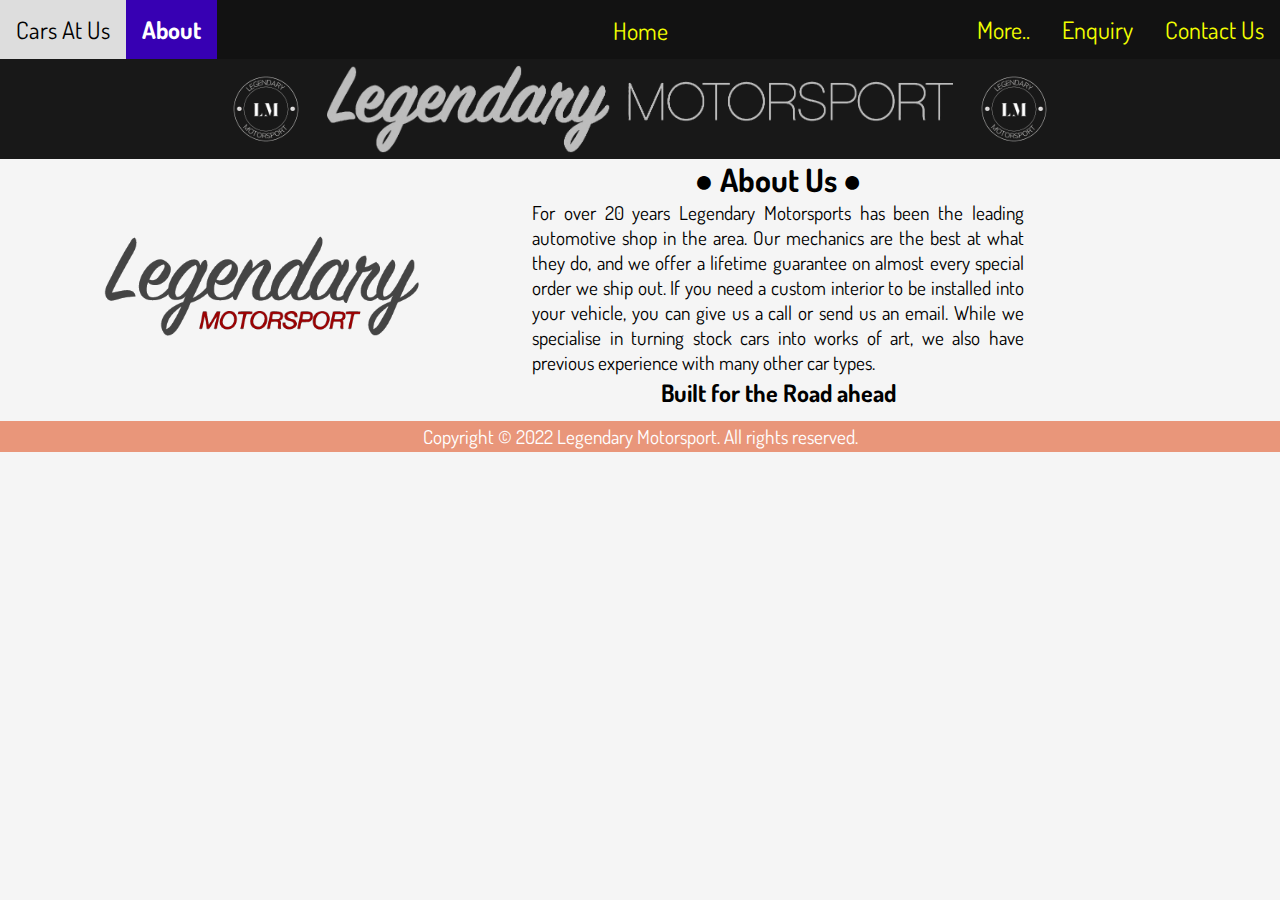
==== about.html @ 14e7a482 "files uploaded" ====
<!DOCTYPE html>
<meta charset="UTF-8">
<meta name="viewport" content="width=1024">
<link rel="stylesheet" href="mystyle.css">
<link rel="Website Icon" href="Resources/LM.png">
<title>Legendary MS - About</title>

<body>
    <!-- Top navigation -->
    <div class="topnav">
        <!-- Centered link -->
        <div class="topnav-centered">
            <a href="index.html">Home</a>
        </div>

        <!-- Left-aligned links (default) -->
        <a href="cars_at_us.html">Cars At Us</a>
        <a href="about.html"  class="active">About</a>

        <!-- Right-aligned links -->
        <div class="topnav-right">
            <a href="projects.html">More..</a>
            <a href="enquiry.html">Enquiry</a>
            <a href="contact_us.php">Contact Us</a>
        </div>

    </div>
    <div class="navlogo">
        <img src="Resources/Logo.png" height="100vh"><img src="Resources/Logo Home.png" height="100vh"><img src="Resources/Logo.png" height="100vh">
    </div>


    <div class="row">
        <div class="column">
            <img src="Resources/Logo About.png" width="70%">
        </div>
        <div class="column">
            <h1>&#9679; About Us &#9679;</h1>
            <p style="font-size: 120%; text-align: justify;">For over 20 years Legendary Motorsports has been the
                leading automotive shop in the area. Our mechanics are the best at what they do, and we offer a lifetime
                guarantee on almost every special order we ship out. If you need a custom interior to be installed into
                your vehicle, you can give us a call or send us an email. While we specialise in turning stock cars into
                works of art, we also have previous experience with many other car types.</p>
            <h2>Built for the Road ahead</h2>
        </div>
    </div>

    <footer class="footer">
        <p>Copyright &#169 2022 Legendary Motorsport. All rights reserved.</p>
    </footer>
</body>
</html>
---- mystyle.css ----
/* Styles by - Yash Pravin Dhavde */
@import url('https://fonts.googleapis.com/css2?family=Dosis&display=swap');
*{
     margin: 0;
     padding: 0;
     box-sizing: border-box;
}
body {
    margin: 0;
    font-family: 'Dosis', sans-serif;
    background-color: whitesmoke;
}

/* Add a black background color to the top navigation */
.topnav {
  position: relative;
  overflow: hidden;
  background-color: #121212;
}

.topnav a {
  float: left;
  color: #f2ff00;
  text-align: center;
  padding: 14px 16px;
  text-decoration: none;
  font-size: 1.5rem;
}

.topnav a:hover {
  background-color: #ddd;
  color: black;
  transition: all 0.4s ease;
}

.topnav a.active {
  background-color: #3700B3;
  color: white;
  font-weight:bold;
}

.topnav-centered a {
  float: none;
  position: absolute;
  top: 50%;
  left: 50%;
  transform: translate(-50%, -50%);
}

.topnav-right {
  float: right;
}

/* Responsive navigation menu (for mobile devices) */
@media screen and (max-width: 600px) {
  .topnav a, .topnav-right {
    float: none;
    display: block;
  }
  
  .topnav-centered a {
    position: relative;
    top: 0;
    left: 0;
    transform: none;
  }
}
.navlogo{
     display: flex;
     justify-content: center;
     align-items: center;
     background-color: #181818;
}
.navlogo:hover{
    transition: all 1s ease;
    background-color: black;
}

/*Code for Footer*/
.footer {
    text-align: center;
    margin: 0;
    padding: 3px;
    background-color: DarkSalmon;
    color: white;
    font-size: 1.5vw;
}

/*Image on home page*/
.card_img {
    display: block;
    width: 100%;
    flex: 0 0 60%;
    position: relative;
}

/*Pegassi Cars*/
.car-1{
    background-image: url("Resources/Car5.jpg");  
}
.car-2{
    background-image: url("Resources/Car9.jpg");
}
.car-3{
    background-image: url("Resources/Car10.jpg");
}
.car-4{
    background-image: url("Resources/Car11.jpg");
}
.car-5{
    background-image: url("Resources/Car15.jpg");
}

/*Grotti Cars*/
.car-6{
    background-image: url("Resources/Car7.jpg");
}
.car-7{
    background-image: url("Resources/Car8.jpg");
}
.car-8{
    background-image: url("Resources/Car12.jpg");
}
.car-9{
    background-image: url("Resources/Car17.jpg");
}
.car-10{
    background-image: url("Resources/Car20.jpg");
}

/*Premium Cars*/
.car-11{
    background-image: url("Resources/Car1.jpg");
}
.car-12{
    background-image: url("Resources/Car18.jpg");
}
.car-13{
    background-image: url("Resources/Car19.jpg");
}
.car-39{
    background-image: url("Resources/Car39.jpg");
}
.car-40{
    background-image: url("Resources/Car40.jpg");
}

/*Progen Cars*/
.car-14{
    background-image: url("Resources/Car14.jpg");
}
.car-15{
    background-image: url("Resources/Car21.jpg");
}
.car-16{
    background-image: url("Resources/Car22.jpg");
}
.car-28{
    background-image: url("Resources/Car28.jpg");
}
.car-29{
    background-image: url("Resources/Car29.jpg");
}

/*Bravado Cars*/
.car-17{
    background-image: url("Resources/Car2.jpg");
}
.car-18{
    background-image: url("Resources/Car4.jpg");
}
.car-33{
    background-image: url("Resources/Car33.jpg");
}
.car-34{
    background-image: url("Resources/Car34.jpg");
}
.car-35{
    background-image: url("Resources/Car35.jpg");
}

/*Vapid Cars*/
.car-19{
    background-image: url("Resources/Car6.jpg");
}
.car-20{
    background-image: url("Resources/Car13.jpg");
}
.car-30{
    background-image: url("Resources/Car30.jpg");
}
.car-31{
    background-image: url("Resources/Car31.jpg");
}
.car-32{
    background-image: url("Resources/Car32.jpg");
}

/*Pfister Cars*/
.car-21{
    background-image: url("Resources/Car3.jpg");
}
.car-22{
    background-image: url("Resources/Car23.jpg");
}
.car-36{
    background-image: url("Resources/Car36.jpg");
}
.car-37{
    background-image: url("Resources/Car37.jpg");
}
.car-38{
    background-image: url("Resources/Car38.jpg");
}

/*Dinka Cars*/
.car-23{
    background-image: url("Resources/Car16.jpg");
}
.car-24{
    background-image: url("Resources/Car24.jpg");
}
.car-25{
    background-image: url("Resources/Car25.jpg");
}
.car-26{
    background-image: url("Resources/Car26.jpg");
}
.car-27{
    background-image: url("Resources/Car27.jpg");
}

/*All for Car cars at page Cars at us. A container holding cards and shifts it on new line if width is not consistent*/

.container{
    display: flex;
    justify-self: center;
    flex-wrap: wrap;
    padding: 10px;
}

/*Card of cars Display*/
.cardcars{
    background-color: #121212;
    color: #FFFFFF;
    width: 270px;
    margin: 8px;
    border-radius: 5px;
}

/*Image align of Cars*/
.cardimg{
    height: 150px;
    margin-bottom: 15px;
    background-size: cover;
    border-radius: 5px;
    border-end-end-radius: 0px;
    border-bottom-left-radius: 0px;
}
.cardh1{
    display: flex;
    background-color: #121212;
    color: #03DAC6;
    border-radius: 50px; 
    font-weight: bolder;
    font-size: 3rem;
    padding: 10px;
    margin: 10px;
    align-content: center;
    justify-content: center;
}
.cardcars p, h2{
    padding: 10px;
    padding-top: 2px;
    padding-bottom: 2px;
}
.cardcars a{
    background-color: black;
    color: white;
    padding: 15px;
    display: block;
    text-align: center;
    margin: 20px;
    text-decoration: none;
}
.cardcars:hover{
    background-color: #BB86FC;
    color: black;
    transform: scale(1.03);
    transition: all 0.5s ease;
}
.cardbtn{
    display: flex;
    justify-content: center;
    align-items: center;
    background-color: #0D1117;
    color: #C9D1D9;
}

/*About Page columns*/
.column{
    text-align: center;
    float: left;
    width: 40%;
    padding-left: 20px;
}
.row:after{
    content: "";
    display: table;
    clear: both;
}

#cdiv{
    width: 100%;
    max-width: 100%;
    display: flex;
    justify-content: space-evenly;
    align-items: center;
    text-align: center;
    font-size: 5vw;
    user-select: none;
    cursor: pointer;
    background-color: black;
    color: #3A3B3C;
    padding-top: 10px;
    padding-bottom: 10px;
}
.bdiv:hover{
    color: #0D1117;
    background-color: #8B949E;
}
#cimg{
    width: auto;
    max-width: 100%;
    height: 100%;
    border-radius: 10px;
}
.bdiv{
    width: 10%;
    border-radius: 25px;
}
.black{
    background-color: rgb(26, 26, 26);
    color: rgb(205, 205, 205);
    display: flex;
    align-items: center;
    justify-content: center
}
.white{
    background-color: rgb(220, 220, 220);
    color: rgb(26, 26, 26);
    display: flex;
    align-items: center;
    justify-content: center
}

  .dimage {
    flex-basis: 40%
  }
  
  .text {
    font-size: 15px;
    padding: 20px;
    font-family: Arial, Helvetica, sans-serif;
  }





/*Inputs styles*/
input[type=text], select, input[type=email], input[type=tel], textarea
{
    font-size: 20px;
    width: 100%;
    padding: 10px 15px;
    margin: 5px 0;
    display: inline-block;
    border: 1px solid #ccc;
    border-radius: 4px;
    box-sizing: border-box;
}
input[type=text]:focus, input[type=email]:focus, input[type=tel]:focus 
{
    background-color: lightblue;
}
button, input[type=submit], [type=reset]
{
    font-size: 20px;
    background-color: whitesmoke;
    color: black;
    padding: 10px 15px;
    border-radius: 5px;
    cursor: pointer;
}
button:hover, input[type=submit]:hover, [type=reset]:hover
{
    background-color: lightblue;
}
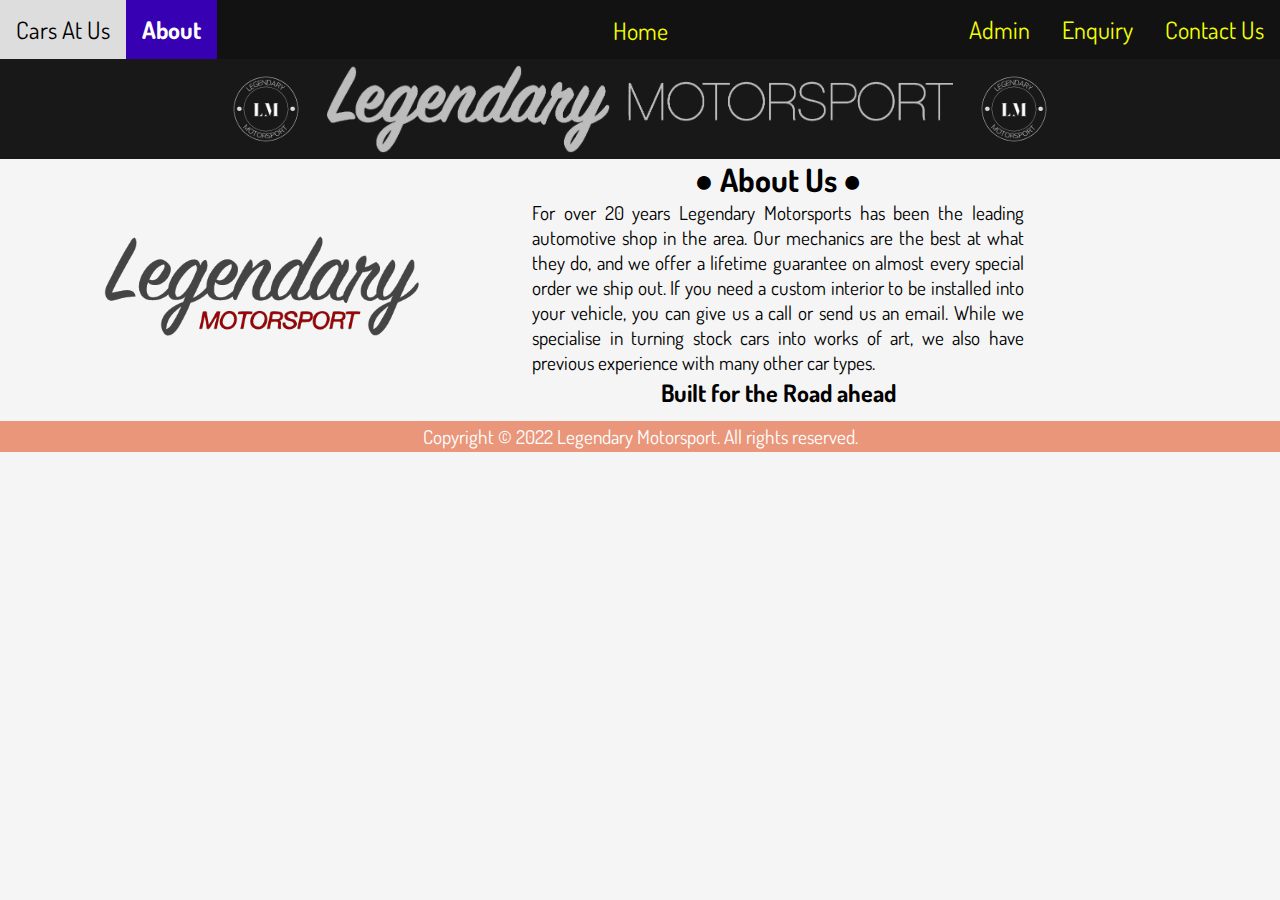
==== commit 9d27f342: "Projects page removed" ====
--- a/about.html
+++ b/about.html
@@ -19,7 +19,7 @@
 
         <!-- Right-aligned links -->
         <div class="topnav-right">
-            <a href="projects.html">More..</a>
+            <a href="admin/login.php">Admin</a>
             <a href="enquiry.html">Enquiry</a>
             <a href="contact_us.php">Contact Us</a>
         </div>
